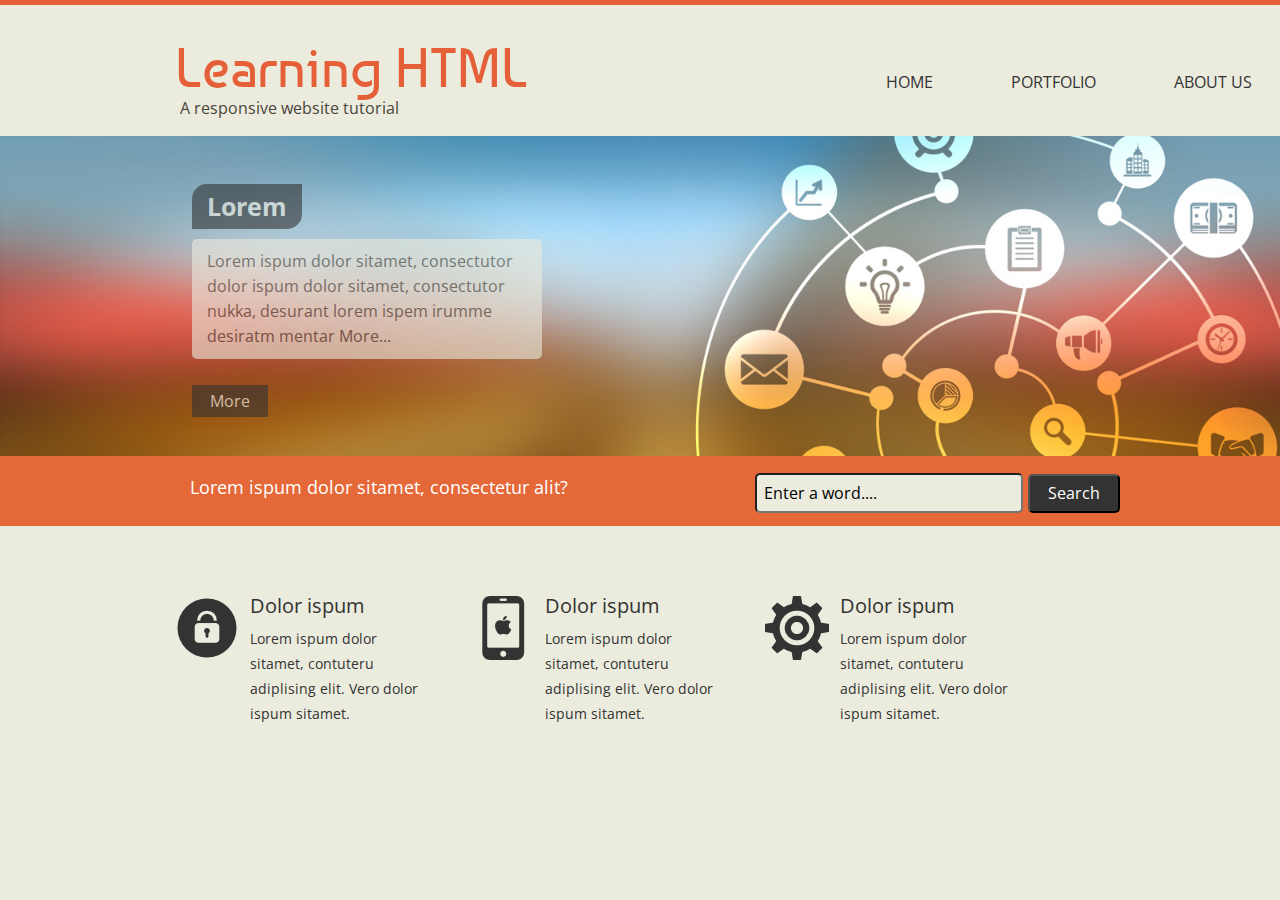
==== ThucHanhTongHop/index.html @ f9a5a2d1 "cap nhat du an hoc html5" ====
<!DOCTYPE html>
<html lang="">
<head>
    <meta charset="utf-8">
    <meta name="viewport" content="width=device-width, initial-scale=1.0">
    <title></title>
    <link rel="stylesheet" href="css/reset.css" \>
    <link rel="stylesheet" href="css/style.css" \>
    <link href='https://fonts.googleapis.com/css?family=Open+Sans|Baumans' rel='stylesheet' type='text/css'>
    <script src="js/vendor/prefixfree.min.js"></script>

</head>

<body>
    <header>
        <!--bengin title-->
        <h1>Learning HTML</h1>
        <p>A responsive website tutorial</p>
        <!--end begin title-->
    </header>
    <nav>
        <!--begin: horizontal navigation bar-->
        <ul>
            <li><a href="#">Home</a></li>
            <li><a href="#">Portfolio</a></li>
            <li><a href="#">About Us</a></li>
        </ul>
        <!--end: horizontal navigation bar-->
    </nav>
    <section class="container">
        <!--Bengin: Silder-->
        <article id="slider_content">
            <h3>Lorem</h3>
            <p>Lorem ispum dolor sitamet, consectutor dolor ispum dolor sitamet, consectutor nukka, desurant  lorem ispem irumme desiratm mentar  
                <a href="javascript:void(0)" class="responsive_button">More...</a></p>
            <a class="button" href="javascript:void(0)">More</a>
        </article>
        
        <div id="slider">
            <figure>
                <img src="img/slide1.jpg">
                <img src="img/slide2.jpg">
                <img src="img/slide3.jpg">
                <img src="img/slide4.jpg">
                <img src="img/slide5.jpg">
            </figure>
        </div>
        <!--End: Silder-->
    </section>
    <section id="spacer">
        <!--Bengin: Search bar-->
        <p>Lorem ispum dolor sitamet, consectetur alit?</p>
        <div class="search">
            <form action="#">
                <input type="text" name="sitesearch" value="Enter a word...."/>
                <input type="submit" class="button" value="Search"/>
            </form>
        </div>
         <!--End : Search bar-->
    </section>
    <section id="three_columns">
        <!--bengin: collum 1-->
        <article>
            <img src="img/icon1.png" alt="some alt text"/>
            <h3>Dolor ispum</h3>
            <p>
                Lorem ispum dolor sitamet, contuteru adiplising elit. Vero dolor ispum sitamet.
            </p>
        </article>
         <!--end: collum 1-->
         <!--bengin: collum 2-->
        <article>
            <img src="img/icon2.png" alt="some alt text"/>
            <h3>Dolor ispum</h3>
            <p>
                Lorem ispum dolor sitamet, contuteru adiplising elit. Vero dolor ispum sitamet.
            </p>
        </article>
         <!--end: collum 2--> 
         <!--bengin: collum 3-->
        <article>
            <img src="img/icon3.png" alt="some alt text"/>
            <h3>Dolor ispum</h3>
            <p>
                Lorem ispum dolor sitamet, contuteru adiplising elit. Vero dolor ispum sitamet.
            </p>
        </article>
         <!--end: collum 3-->
        <div class="clear"></div>
    </section>
</body>
</html>
---- ThucHanhTongHop/css/style.css ----
/*Global*/

body {
    border-top: 5px solid #e56038;
    background: #ebebde;
    font-family: 'Open Sans', sans-serif;
    color: #333333
}
p{
    margin-top: 5px;
    margin-bottom: 5px;
}

a{
    text-decoration: none;
    color: inherit;
}

input{
    font-family: 'Open Sans',sans-serif;
    font-size: 16px;
    padding: 7px;
    outline: 0;
    border: 0x;
    width: 250px;
    background: #EBEBDE;
    border-radius: 5px;
}

input[type=submit], .button{
    width: auto;
    padding: 5px 18px;
    line-height: 25px;
    text-shadow: none;
    cursor: pointer;
    box-shadow: none;
    background-color: #333333;
    color: #fff;
}

.clear{
    clear: both;
}

/*header*/

header {
    position: relative;
    width: auto;
    max-width: 930px;
    margin: 0 auto 20px auto;
}
 
header h1 {
    margin: 35px 0 0 0;
    font-size: 55px;
    color: #e56038;
    font-family: 'Baumans';
}

header p{
    font-family: 'Open Sans',sans-serif;
    font-size: 16px;
    color: #4A463B;
    margin-left: 5px;
    
        
}
/*Navigation bar*/
nav{
    position: absolute;
    margin: 58px 28px;
    top: 0px;
    right: 0px;
}

nav > ul > li{
    text-align: center;
    line-height: 48px;
    margin-left: 78px;
    float:left;
}
nav > ul > li > a{
    cursor: pointer;
    text-decoration: none;
    display: block;
    outline: none;
    width: 100%;
    font-family: "Open Sans",sans-serif;
    text-transform: uppercase;
    
}
nav>ul>li:hover>a{
    color:#777;
}


/*Slide show */

.container{
    width: auto;
    margin: 0 auto;
    position: relative;
}

#slider_content{
    line-height: 25px;
    font-family: "Open Sans",sans-serif;
    opacity: 0.6;
    width: 350px;
    position: absolute;
    top: 15%;
    left: 15%;
    z-index: 11;
}
#slider_content h3{
    color: #EBEBDE;
    font-size: 25px;
    font-weight: bold;
    margin-bottom: 10px;
    background-color: #333333;
    padding: 10px 15px;
    border-radius: 15px 0 15px 0;
    display: inline-block;
}
#slider_content{
    display: block;
}
#slider_content p{
    margin: 0 0 30px 0;
    color: #4a463b;
    background-color: #EBEBDE;
    padding: 10px 15px;
    border-radius: 5px;

}

div#slider{
    overflow: hidden;
}

div#slider figure{
    position: relative;
    width: 500%;
    margin: 0;
    left: 0;
    text-align: left;
    font-size: 0;
    animation: 30s slidy infinite;
}
div#slider figure img{
    width: 20%;
    float:left;
}

@keyframes slidy{
    0%{
        left: 0%
    }
    20%{
        left: 0%
    }
    25%{
        left: -100%;
    }
    45%{
        left: -100%;
    }
    50%{
        left: -200%;
    }
    70%{
        left: -200%;
    }
    75%{
        left: -300%;
    }
    95%{
        left: -300%;
    }
    100%{
        left: -400%
    }
}

/*SPACER*/
#spacer{
    width: auto;
    height: 70px;
    background-color: #e56838;
    position: relative;
    font-family: "Open Sans", sans-serif;
    color: #fff;
    font-size: 18px;
}
#spacer p{
    margin-top: 22px;
    width: auto;
    position: absolute;
    left: 50%;
    margin-left: -450px;
}

#spacer .search{
    margin-top: 17px;
    width: auto;
    position: absolute;
    right: 50%;
    margin-right: -480px;
}

/*3 Column*/
#three_columns{
    width: auto;
    max-width: 930px;
    margin: 0 auto;
    padding: 70px 0 45px 0;
}

#three_columns article{
    float:left;
    width: 250px;
    margin-right: 45px;
    font-size: 14px;
}
#three_columns article h3{
    font-family: 'Open Sans',sans-serif;
    font-size: 20px;
    margin-bottom: 10px;
    margin-left: 75px;
}

#three_columns article img{
    float: left
}
#three_columns article p{
    line-height: 25px;
    font-family: 'Open Sans',sans-serif;
    margin-left: 75px;
}
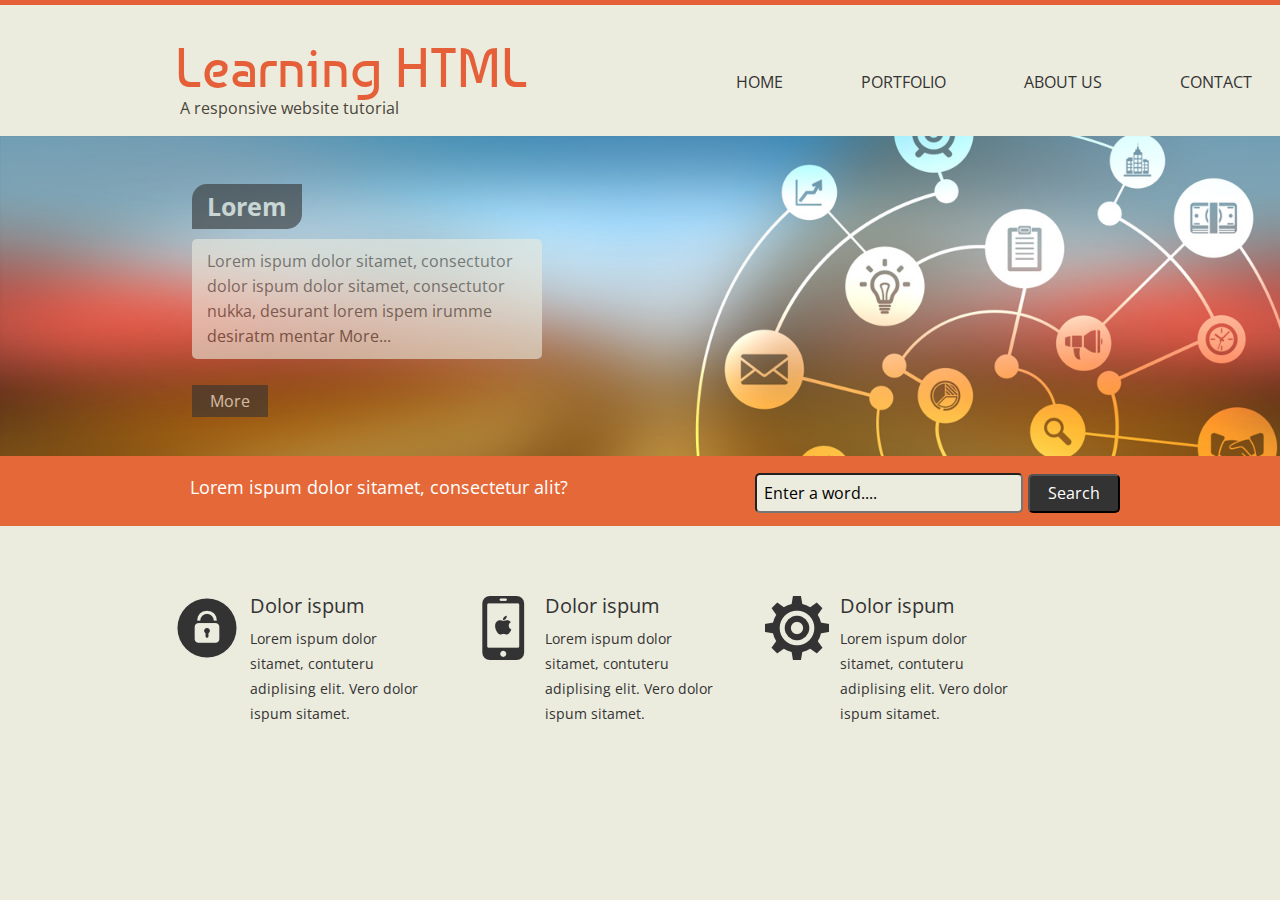
==== commit 8e6b13d7: "some init msg" ====
--- a/ThucHanhTongHop/index.html
+++ b/ThucHanhTongHop/index.html
@@ -24,6 +24,7 @@
             <li><a href="#">Home</a></li>
             <li><a href="#">Portfolio</a></li>
             <li><a href="#">About Us</a></li>
+            <li><a href="#">Contact</a></li>
         </ul>
         <!--end: horizontal navigation bar-->
     </nav>
